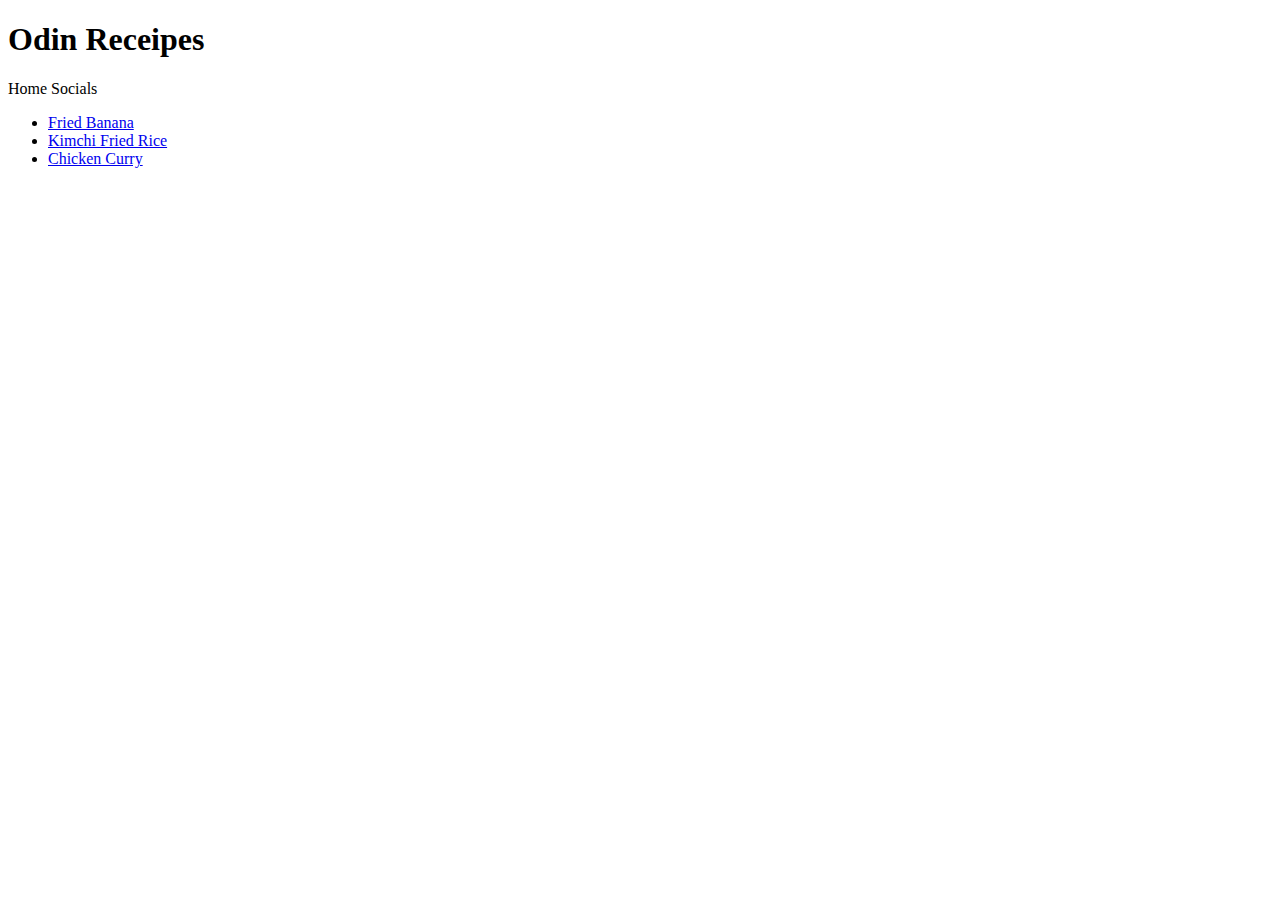
==== index.html @ 521d11be "Add header" ====
<!DOCTYPE html>
<html lang="en">
<head>
    <meta charset="UTF-8">
    <meta name="viewport" content="width=device-width, initial-scale=1.0">
    <title>Odin Recipes</title>
</head>

<body>
    <div class="header">
        <h1>Odin Receipes</h1> 
        <a id="home">Home</a>
        <a id="socials">Socials</a>
    </div>
    
    <ul>
        <li><a href="recipes/friedbanana.html">Fried Banana</a></li>
        <li><a href="recipes/kimchifriedrice.html">Kimchi Fried Rice</a></li>
        <li><a href="recipes/chickencurry.html">Chicken Curry</a></li>
    </ul>
</body>
</html>
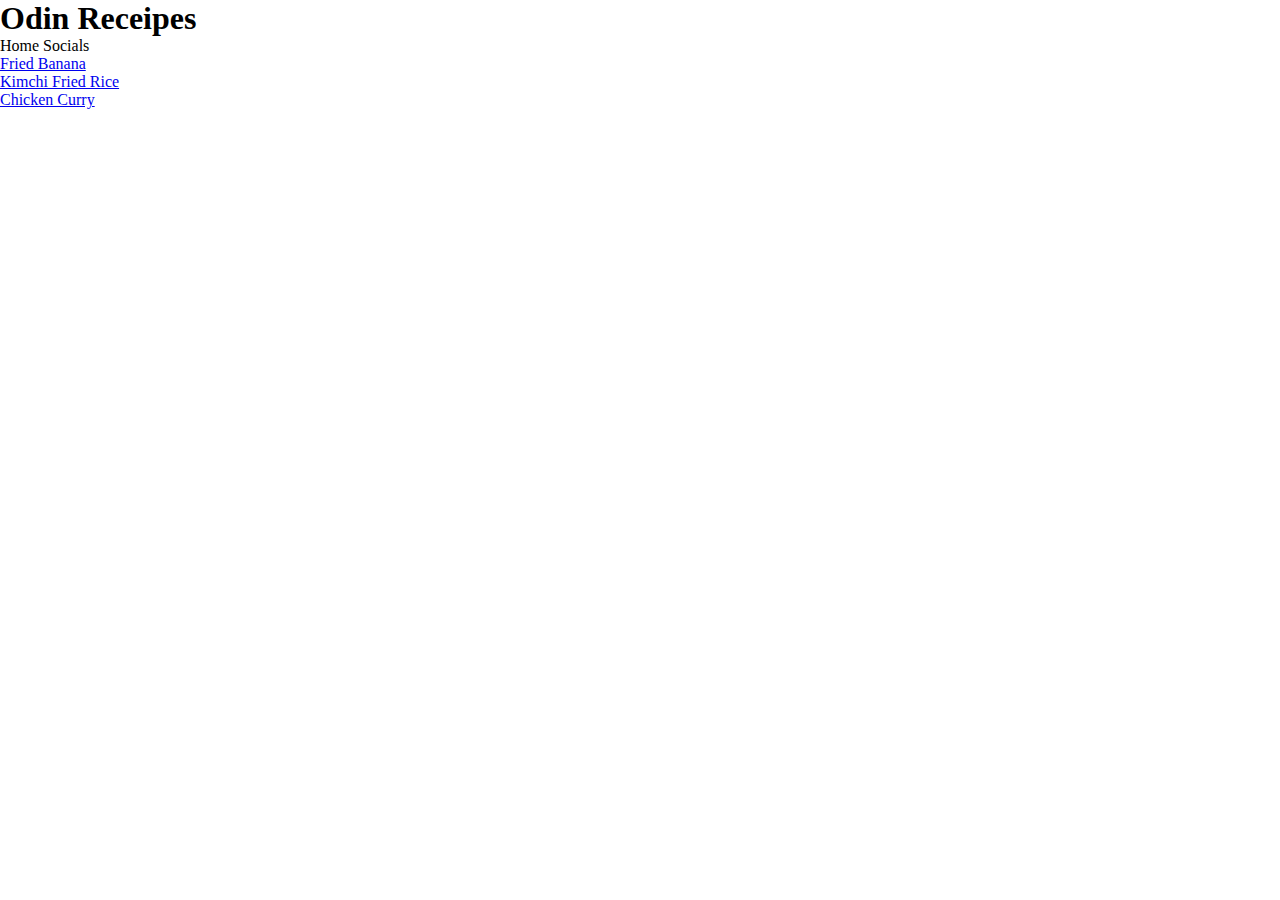
==== commit 1889cc7f: "Add styles.css" ====
--- a/index.html
+++ b/index.html
@@ -4,6 +4,7 @@
     <meta charset="UTF-8">
     <meta name="viewport" content="width=device-width, initial-scale=1.0">
     <title>Odin Recipes</title>
+    <link rel="stylesheet" href="styles.css"/>
 </head>
 
 <body>
--- a/styles.css
+++ b/styles.css
@@ -0,0 +1,12 @@
+*,
+*::before,
+*::after {
+    box-sizing: border-box;
+}
+
+* {
+    margin: 0;
+    padding: 0;
+}
+
+
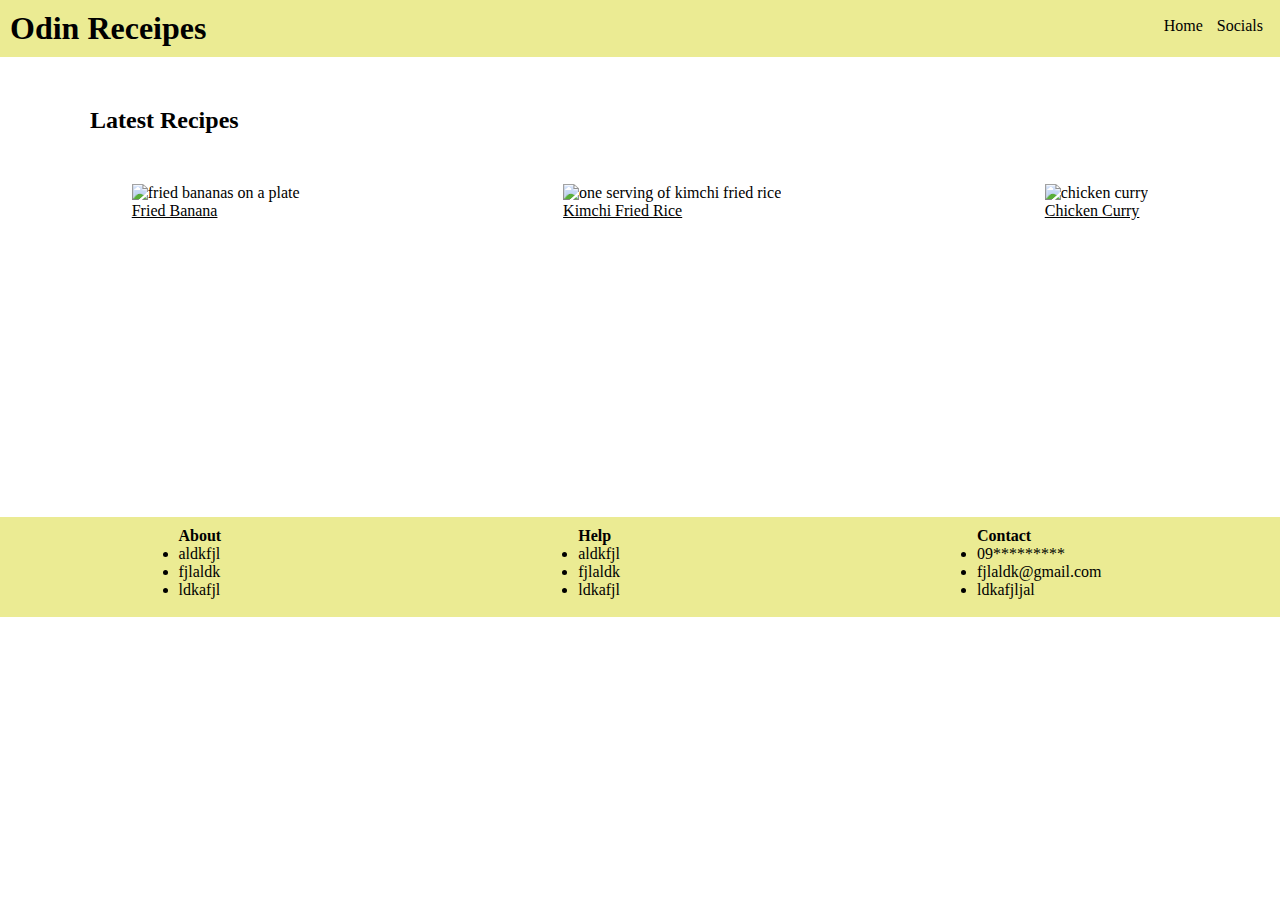
==== commit 30a02916: "Add style to body content" ====
--- a/index.html
+++ b/index.html
@@ -9,15 +9,54 @@
 
 <body>
     <div class="header">
-        <h1>Odin Receipes</h1> 
+        <h1 id="website-name">Odin Receipes</h1>
         <a id="home">Home</a>
         <a id="socials">Socials</a>
     </div>
     
-    <ul>
-        <li><a href="recipes/friedbanana.html">Fried Banana</a></li>
-        <li><a href="recipes/kimchifriedrice.html">Kimchi Fried Rice</a></li>
-        <li><a href="recipes/chickencurry.html">Chicken Curry</a></li>
-    </ul>
+    <div class="main">
+        <h2>Latest Recipes</h2>
+        <div class="container">
+            <div>
+                <img src="img/friedbanana.jpg" alt="fried bananas on a plate" width="">
+                <a href="recipes/friedbanana.html">Fried Banana</a>
+            </div>
+            <div>
+                <img src="img/kimchifriedrice.jpg" alt="one serving of kimchi fried rice">
+                <a href="recipes/kimchifriedrice.html">Kimchi Fried Rice</a>
+            </div>
+            <div>
+                <img src="img/chickencurry.jpg" alt="chicken curry">
+                <a href="recipes/chickencurry.html">Chicken Curry</a>
+            </div>
+        </div>
+    </div>
+
+    <div class="footer">
+        <div class="about-column">
+            <h4>About</h4>
+            <ul>
+                <li>aldkfjl</li>
+                <li>fjlaldk</li>
+                <li>ldkafjl</li>
+            </ul>
+        </div>
+        <div class="help-column">
+            <h4>Help</h4>
+            <ul>
+                <li>aldkfjl</li>
+                <li>fjlaldk</li>
+                <li>ldkafjl</li>
+            </ul>
+        </div>
+        <div class="contact-column">
+            <h4>Contact</h4>
+            <ul>
+                <li>09*********</li>
+                <li>fjlaldk@gmail.com</li>
+                <li>ldkafjljal</li>
+            </ul>
+        </div>
+    </div>
 </body>
 </html>--- a/styles.css
+++ b/styles.css
@@ -9,4 +9,62 @@
     padding: 0;
 }
 
+body {
+    font-family: Lora,serif;
+}
 
+.header {
+    display: flex;
+    background-color: rgba(227, 227, 106, 0.724);
+    justify-content: space-between;
+    padding: 10px;
+    
+}
+
+#home,
+#socials {
+    padding: 7px;    
+}
+
+a:hover {
+    background-color: rgb(244, 244, 28);
+}
+
+#home {
+   margin-left: auto;
+}
+
+.footer {
+    width: auto;
+    height: 100px;
+    background-color: rgba(227, 227, 106, 0.724);
+    display: flex;
+    justify-content: space-around;
+    padding-top: 10px;
+    padding-bottom: 10px;
+}
+
+.main {
+    width: auto;
+    height: 410px;
+}
+
+.main h2 {
+    margin: 50px;
+    padding-left: 40px;
+}
+
+.container {
+    display: flex;
+    justify-content: space-around;
+    margin-top: 50px;
+}
+
+.container a {
+    display: block;
+    color: black;
+}
+.container img {
+    width: 200px;
+    height: 200px;
+}
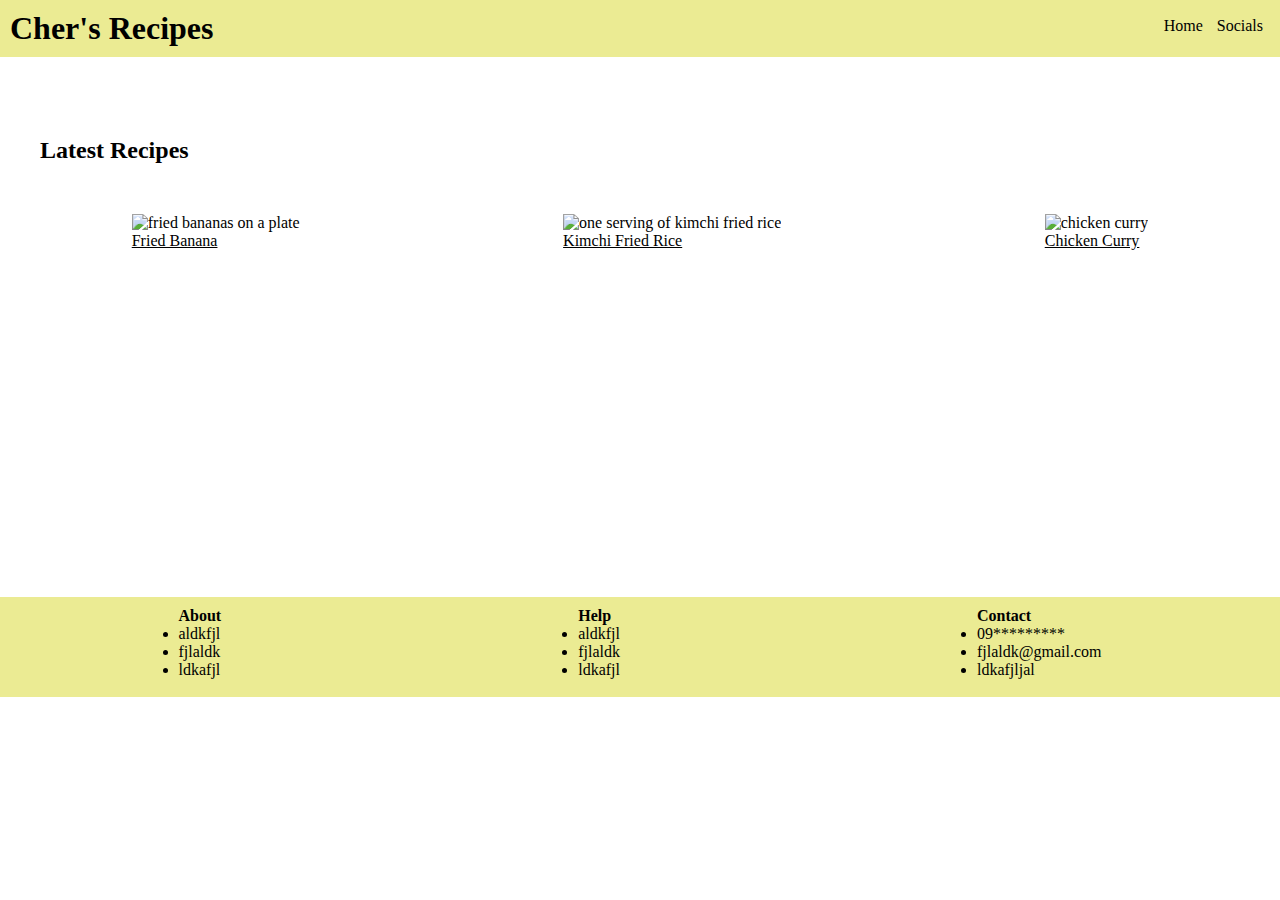
==== commit 19a33a0c: "Add styles to friedbanana.html" ====
--- a/index.html
+++ b/index.html
@@ -3,13 +3,13 @@
 <head>
     <meta charset="UTF-8">
     <meta name="viewport" content="width=device-width, initial-scale=1.0">
-    <title>Odin Recipes</title>
+    <title>Cher's Recipes</title>
     <link rel="stylesheet" href="styles.css"/>
 </head>
 
 <body>
     <div class="header">
-        <h1 id="website-name">Odin Receipes</h1>
+        <h1 id="website-name">Cher's Recipes</h1>
         <a id="home">Home</a>
         <a id="socials">Socials</a>
     </div>
@@ -19,15 +19,15 @@
         <div class="container">
             <div>
                 <img src="img/friedbanana.jpg" alt="fried bananas on a plate" width="">
-                <a href="recipes/friedbanana.html">Fried Banana</a>
+                <a href="recipes/friedbanana/friedbanana.html">Fried Banana</a>
             </div>
             <div>
                 <img src="img/kimchifriedrice.jpg" alt="one serving of kimchi fried rice">
-                <a href="recipes/kimchifriedrice.html">Kimchi Fried Rice</a>
+                <a href="recipes/kimchifriedrice/kimchifriedrice.html">Kimchi Fried Rice</a>
             </div>
             <div>
                 <img src="img/chickencurry.jpg" alt="chicken curry">
-                <a href="recipes/chickencurry.html">Chicken Curry</a>
+                <a href="recipes/chickencurry/chickencurry.html">Chicken Curry</a>
             </div>
         </div>
     </div>
--- a/styles.css
+++ b/styles.css
@@ -46,12 +46,12 @@
 
 .main {
     width: auto;
-    height: 410px;
+    height: 540px;
 }
 
 .main h2 {
-    margin: 50px;
     padding-left: 40px;
+    padding-top: 80px;
 }
 
 .container {
